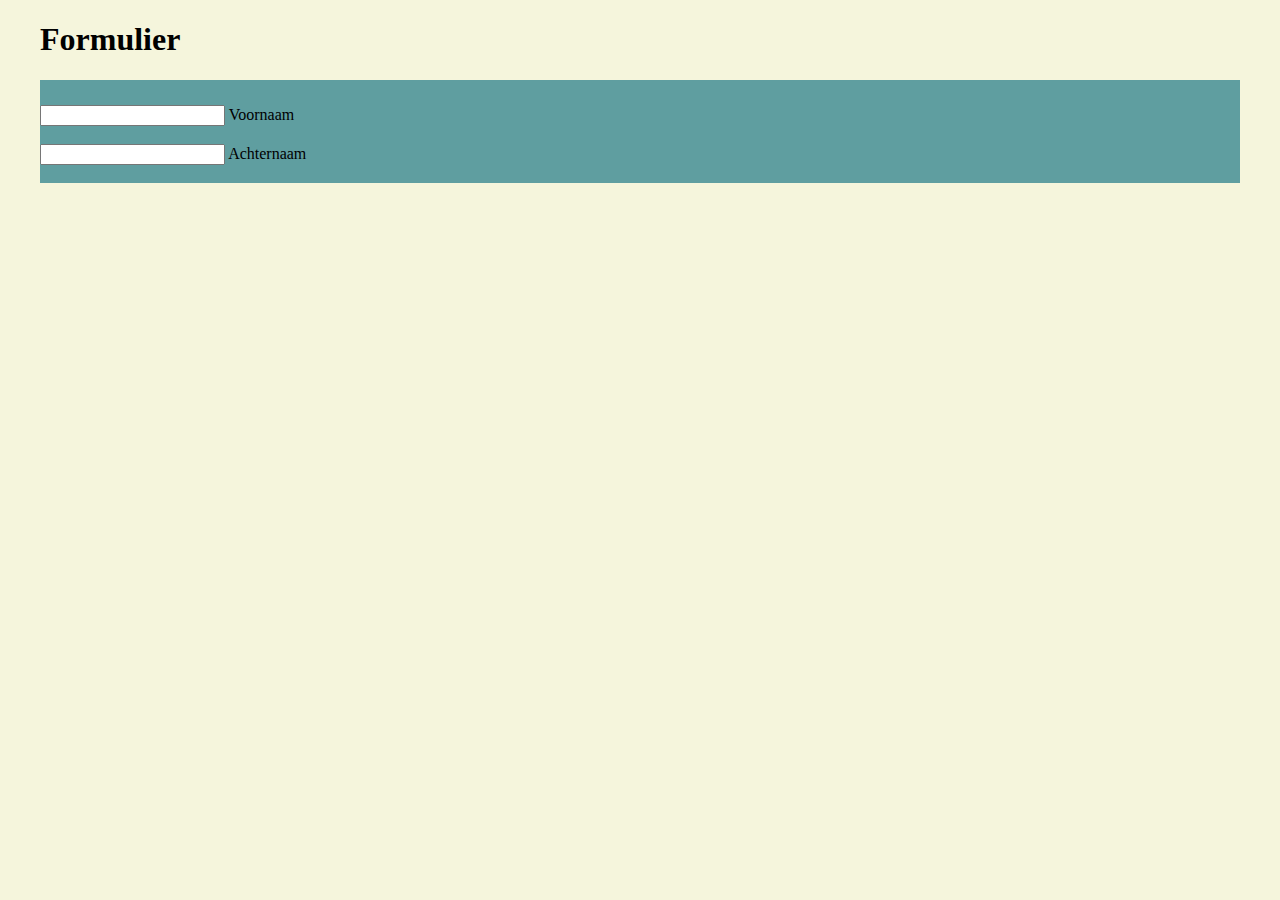
==== contact.html @ f8bc23be "style toegevoeg en kleine aanpassing form" ====
<!DOCTYPE html>
<html lang="en">

<head>
    <meta charset="UTF-8">
    <meta http-equiv="X-UA-Compatible" content="IE=edge">
    <meta name="viewport" content="width=device-width, initial-scale=1.0">
    <link rel="stylesheet" type="text/css" href="style.css">
    <title>Document</title>
</head>

<body>
    <div class="container">
        <h1>Formulier</h1>
        <form action="">
            <input type="text" name="voornaam" id="voornaam">
            <label for="voornaam">Voornaam</label><br><br>
            <input type="text" name="achternaam" id=achternaam>
            <label for="achternaam">Achternaam</label><br><br>
        </form>
    </div>

    <body>


    </body>

</html>
---- style.css ----
body{
    margin: 0;
    background-color: beige;
}
nav{
    background-color: burlywood;
}

form{
    background-color: cadetblue;
    padding-top: 25px;
}

.container{
    width: 1200px;
    margin: auto;
}
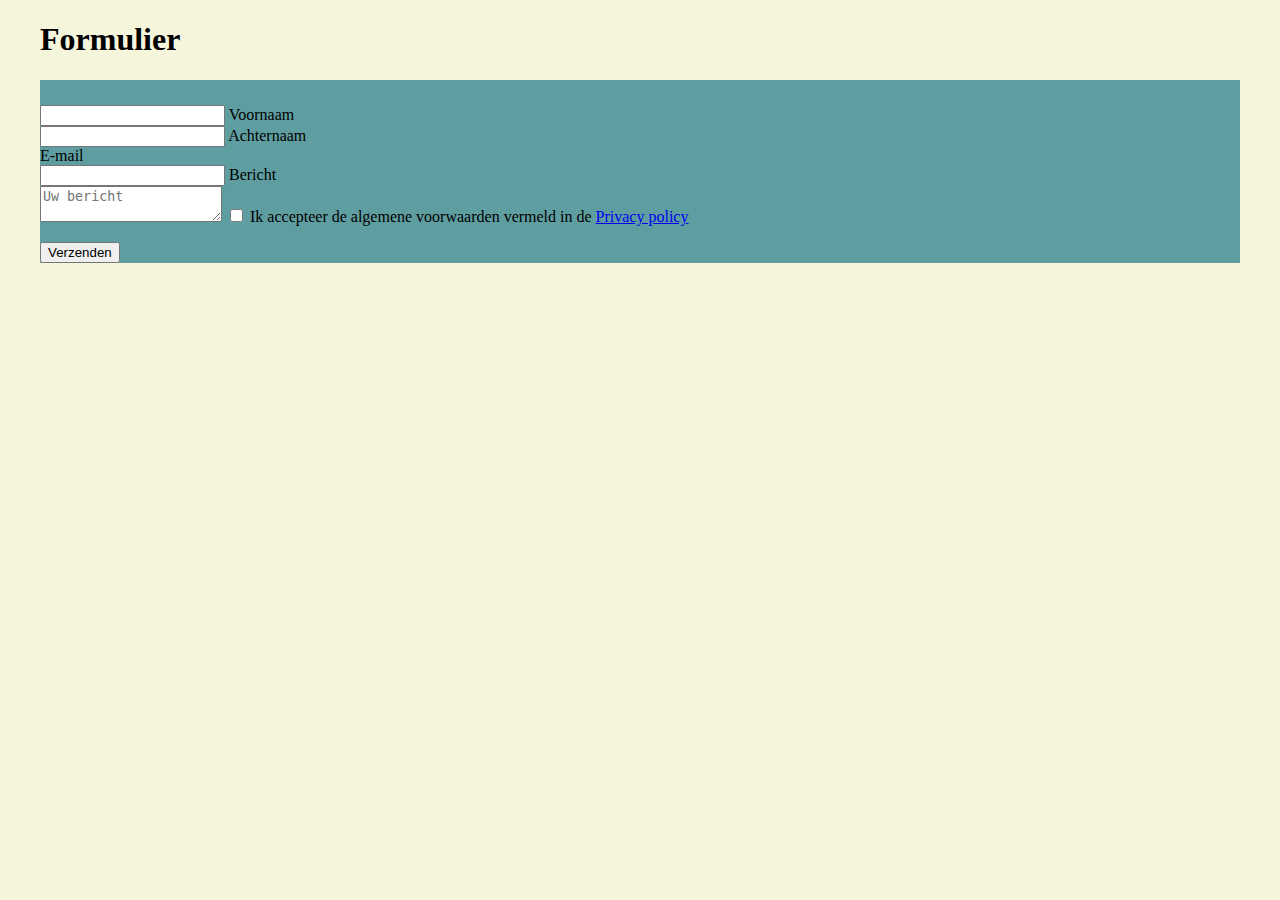
==== commit b22ac096: "Merge branch 'main' into christof" ====
--- a/contact.html
+++ b/contact.html
@@ -12,17 +12,24 @@
 <body>
     <div class="container">
         <h1>Formulier</h1>
-        <form action="">
-            <input type="text" name="voornaam" id="voornaam">
-            <label for="voornaam">Voornaam</label><br><br>
-            <input type="text" name="achternaam" id=achternaam>
-            <label for="achternaam">Achternaam</label><br><br>
-        </form>
-    </div>
-
-    <body>
-
-
-    </body>
+      <form action="">
+        <input type="text" name="voornaam" id="voornaam">
+        <label for="voornaam">Voornaam</label><br>
+        <input type="text" name="achternaam" id=achternaam>
+        <label for="achternaam">Achternaam</label><br>
+        <label for="email">E-mail</label><br>
+        <input type="email" name="email" id="email">
+        <label for="bericht">Bericht</label><br>
+        <textarea name="bericht" id="bericht" placeholder="Uw bericht"></textarea>
+        <label>
+            <input type="checkbox" name="voorwaarden" class="gdpr" required> Ik accepteer de algemene voorwaarden
+            vermeld in de <a href="#" class="">Privacy policy</a>
+        </label>
+        <p>
+            <input type="submit" value="Verzenden" class="btn">
+        </p>
+    </form>
+   </div>
+ </body>
 
 </html>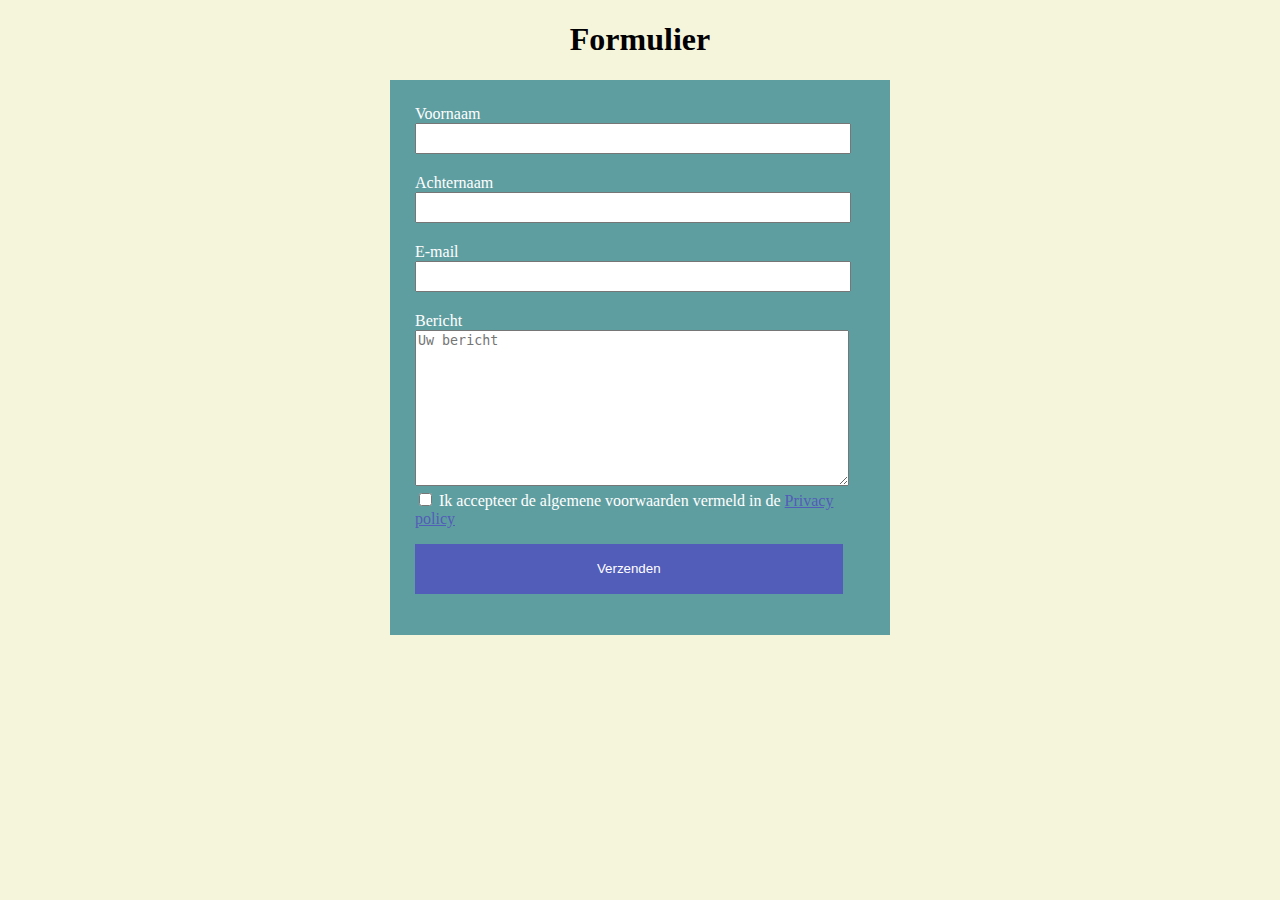
==== commit a164698f: "styling contactform" ====
--- a/contact.html
+++ b/contact.html
@@ -12,24 +12,24 @@
 <body>
     <div class="container">
         <h1>Formulier</h1>
-      <form action="">
-        <input type="text" name="voornaam" id="voornaam">
-        <label for="voornaam">Voornaam</label><br>
-        <input type="text" name="achternaam" id=achternaam>
-        <label for="achternaam">Achternaam</label><br>
-        <label for="email">E-mail</label><br>
-        <input type="email" name="email" id="email">
-        <label for="bericht">Bericht</label><br>
-        <textarea name="bericht" id="bericht" placeholder="Uw bericht"></textarea>
-        <label>
-            <input type="checkbox" name="voorwaarden" class="gdpr" required> Ik accepteer de algemene voorwaarden
-            vermeld in de <a href="#" class="">Privacy policy</a>
-        </label>
-        <p>
-            <input type="submit" value="Verzenden" class="btn">
-        </p>
-    </form>
-   </div>
- </body>
+        <form action="">
+            <label for="voornaam">Voornaam</label><br>
+            <input type="text" name="voornaam" id="voornaam"><br>
+            <label for="achternaam">Achternaam</label><br>
+            <input type="text" name="achternaam" id=achternaam><br>
+            <label for="email">E-mail</label><br>
+            <input type="email" name="email" id="email"><br>
+            <label for="bericht">Bericht</label><br>
+            <textarea name="bericht" id="bericht" placeholder="Uw bericht"></textarea><br>
+            <label>
+                <input type="checkbox" name="voorwaarden" class="gdpr" required> Ik accepteer de algemene voorwaarden
+                vermeld in de <a href="#" class="">Privacy policy</a>
+            </label>
+            <p>
+                <input type="submit" value="Verzenden" class="btn">
+            </p>
+        </form>
+    </div>
+</body>
 
 </html>--- a/style.css
+++ b/style.css
@@ -1,17 +1,57 @@
-body{
-    margin: 0;
-    background-color: beige;
+body {
+  margin: 0;
+  background-color: beige;
 }
-nav{
-    background-color: burlywood;
+nav {
+  background-color: burlywood;
 }
 
-form{
-    background-color: cadetblue;
-    padding-top: 25px;
+form {
+  background-color: cadetblue;
+  padding: 25px;
 }
 
-.container{
-    width: 1200px;
-    margin: auto;
-}+.container {
+  width: 500px;
+  margin: auto;
+}
+
+input[type='text'],
+input[type='email'] {
+  height: 25px;
+  color: #eee;
+  width: 95%;
+  margin-bottom: 20px;
+}
+
+textarea {
+  height: 150px;
+  width: 95%;
+}
+
+.btn {
+  background: rgb(82, 92, 185);
+  height: 50px;
+  border: none;
+}
+
+label {
+  color: #fff;
+}
+
+.btn:hover {
+  background: rgb(63, 167, 199);
+}
+
+input[type='submit'] {
+  width: 95%;
+  color: #fff;
+}
+
+a:link {
+  color: rgb(82, 92, 185);
+}
+
+h1 {
+  text-align: center;
+}
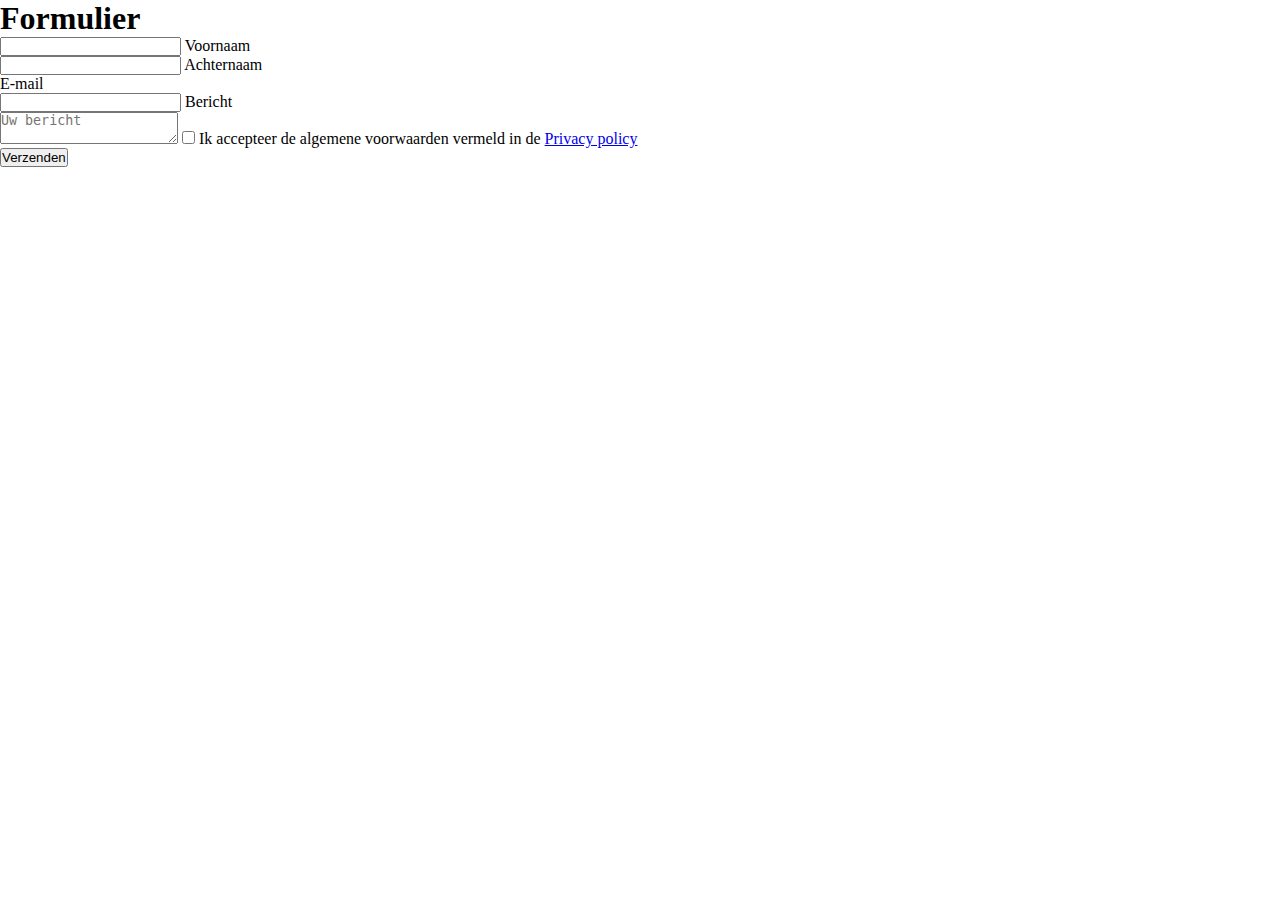
==== commit b3a8bc1c: "Merge branch 'Steven/index-section' of https://github.com/Christof44/collab-try-out into Steven/inde" ====
--- a/contact.html
+++ b/contact.html
@@ -12,24 +12,24 @@
 <body>
     <div class="container">
         <h1>Formulier</h1>
-        <form action="">
-            <label for="voornaam">Voornaam</label><br>
-            <input type="text" name="voornaam" id="voornaam"><br>
-            <label for="achternaam">Achternaam</label><br>
-            <input type="text" name="achternaam" id=achternaam><br>
-            <label for="email">E-mail</label><br>
-            <input type="email" name="email" id="email"><br>
-            <label for="bericht">Bericht</label><br>
-            <textarea name="bericht" id="bericht" placeholder="Uw bericht"></textarea><br>
-            <label>
-                <input type="checkbox" name="voorwaarden" class="gdpr" required> Ik accepteer de algemene voorwaarden
-                vermeld in de <a href="#" class="">Privacy policy</a>
-            </label>
-            <p>
-                <input type="submit" value="Verzenden" class="btn">
-            </p>
-        </form>
-    </div>
-</body>
+      <form action="">
+        <input type="text" name="voornaam" id="voornaam">
+        <label for="voornaam">Voornaam</label><br>
+        <input type="text" name="achternaam" id=achternaam>
+        <label for="achternaam">Achternaam</label><br>
+        <label for="email">E-mail</label><br>
+        <input type="email" name="email" id="email">
+        <label for="bericht">Bericht</label><br>
+        <textarea name="bericht" id="bericht" placeholder="Uw bericht"></textarea>
+        <label>
+            <input type="checkbox" name="voorwaarden" class="gdpr" required> Ik accepteer de algemene voorwaarden
+            vermeld in de <a href="#" class="">Privacy policy</a>
+        </label>
+        <p>
+            <input type="submit" value="Verzenden" class="btn">
+        </p>
+    </form>
+   </div>
+ </body>
 
 </html>--- a/style.css
+++ b/style.css
@@ -1,57 +1,33 @@
-body {
-  margin: 0;
-  background-color: beige;
-}
-nav {
-  background-color: burlywood;
+* {
+    padding: 0;
+    margin: 0;
+    box-sizing: border-box;
 }
 
-form {
-  background-color: cadetblue;
-  padding: 25px;
+#grid {
+    width: 1200px;
+    margin: 100px auto 0;
+    display: grid;
+    grid-template-columns: repeat(3, 1fr);
+    grid-template-rows: repeat(2, 1fr);
+    grid-gap: 20px;
 }
 
-.container {
-  width: 500px;
-  margin: auto;
+footer {
+    background-color: #eee;
 }
 
-input[type='text'],
-input[type='email'] {
-  height: 25px;
-  color: #eee;
-  width: 95%;
-  margin-bottom: 20px;
+#list-section {
+    width: 1200px;
+    height: 180px;
+    margin: 200px auto 0;
+    display: grid;
+    grid-template-columns: repeat(3, 1fr);
+    grid-template-rows: 1fr;
+
 }
 
-textarea {
-  height: 150px;
-  width: 95%;
-}
-
-.btn {
-  background: rgb(82, 92, 185);
-  height: 50px;
-  border: none;
-}
-
-label {
-  color: #fff;
-}
-
-.btn:hover {
-  background: rgb(63, 167, 199);
-}
-
-input[type='submit'] {
-  width: 95%;
-  color: #fff;
-}
-
-a:link {
-  color: rgb(82, 92, 185);
-}
-
-h1 {
-  text-align: center;
-}
+#list-section ul {
+    padding: 70px 0 0 100px;
+    list-style-type: none;
+}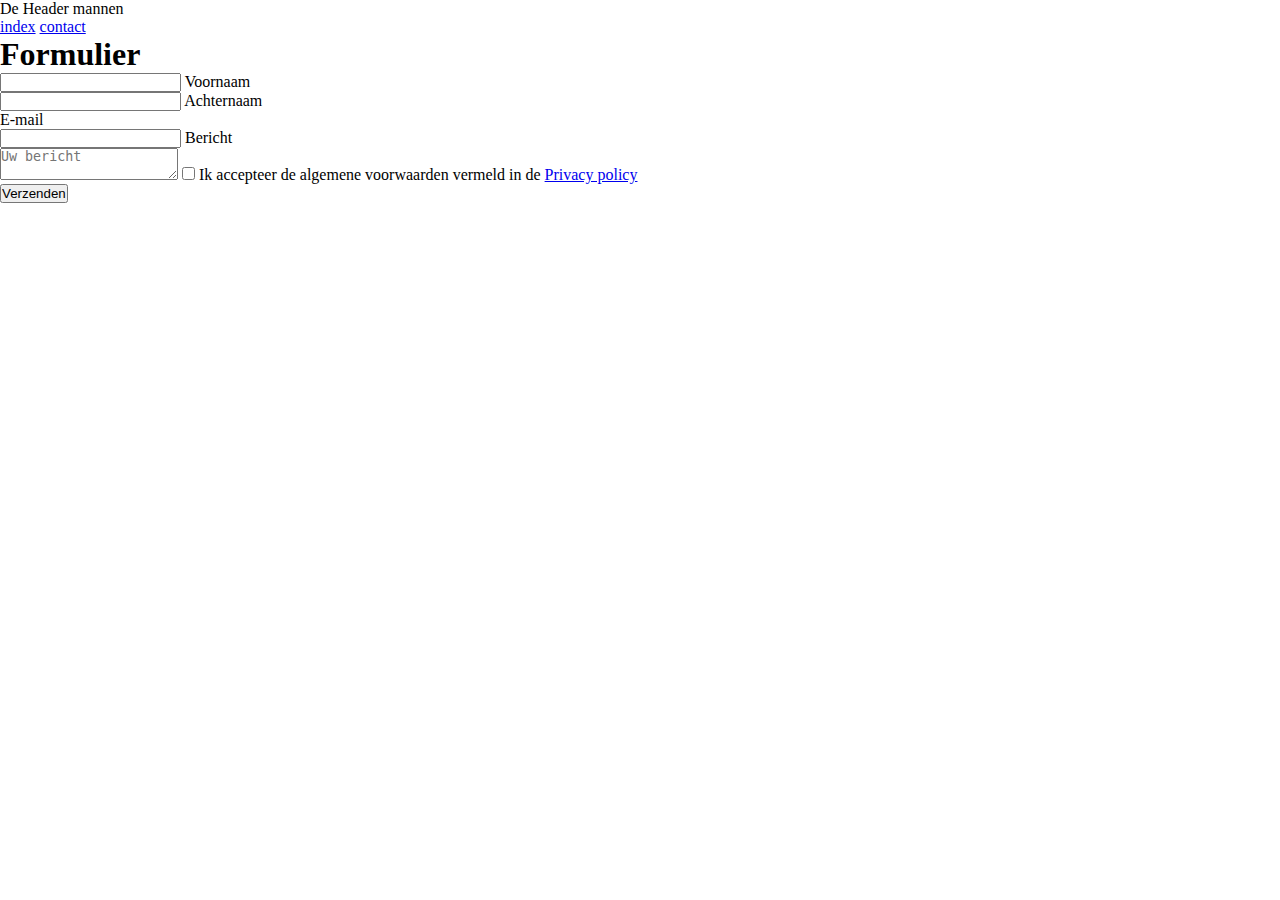
==== commit 56fb4348: "nav toegevoegd aan contactpagina" ====
--- a/contact.html
+++ b/contact.html
@@ -10,26 +10,31 @@
 </head>
 
 <body>
+    <header>De Header mannen</header>
+    <nav>
+        <a href="index.html">index</a>
+        <a href="contact.html">contact</a>
+    </nav>
     <div class="container">
         <h1>Formulier</h1>
-      <form action="">
-        <input type="text" name="voornaam" id="voornaam">
-        <label for="voornaam">Voornaam</label><br>
-        <input type="text" name="achternaam" id=achternaam>
-        <label for="achternaam">Achternaam</label><br>
-        <label for="email">E-mail</label><br>
-        <input type="email" name="email" id="email">
-        <label for="bericht">Bericht</label><br>
-        <textarea name="bericht" id="bericht" placeholder="Uw bericht"></textarea>
-        <label>
-            <input type="checkbox" name="voorwaarden" class="gdpr" required> Ik accepteer de algemene voorwaarden
-            vermeld in de <a href="#" class="">Privacy policy</a>
-        </label>
-        <p>
-            <input type="submit" value="Verzenden" class="btn">
-        </p>
-    </form>
-   </div>
- </body>
+        <form action="">
+            <input type="text" name="voornaam" id="voornaam">
+            <label for="voornaam">Voornaam</label><br>
+            <input type="text" name="achternaam" id=achternaam>
+            <label for="achternaam">Achternaam</label><br>
+            <label for="email">E-mail</label><br>
+            <input type="email" name="email" id="email">
+            <label for="bericht">Bericht</label><br>
+            <textarea name="bericht" id="bericht" placeholder="Uw bericht"></textarea>
+            <label>
+                <input type="checkbox" name="voorwaarden" class="gdpr" required> Ik accepteer de algemene voorwaarden
+                vermeld in de <a href="#" class="">Privacy policy</a>
+            </label>
+            <p>
+                <input type="submit" value="Verzenden" class="btn">
+            </p>
+        </form>
+    </div>
+</body>
 
 </html>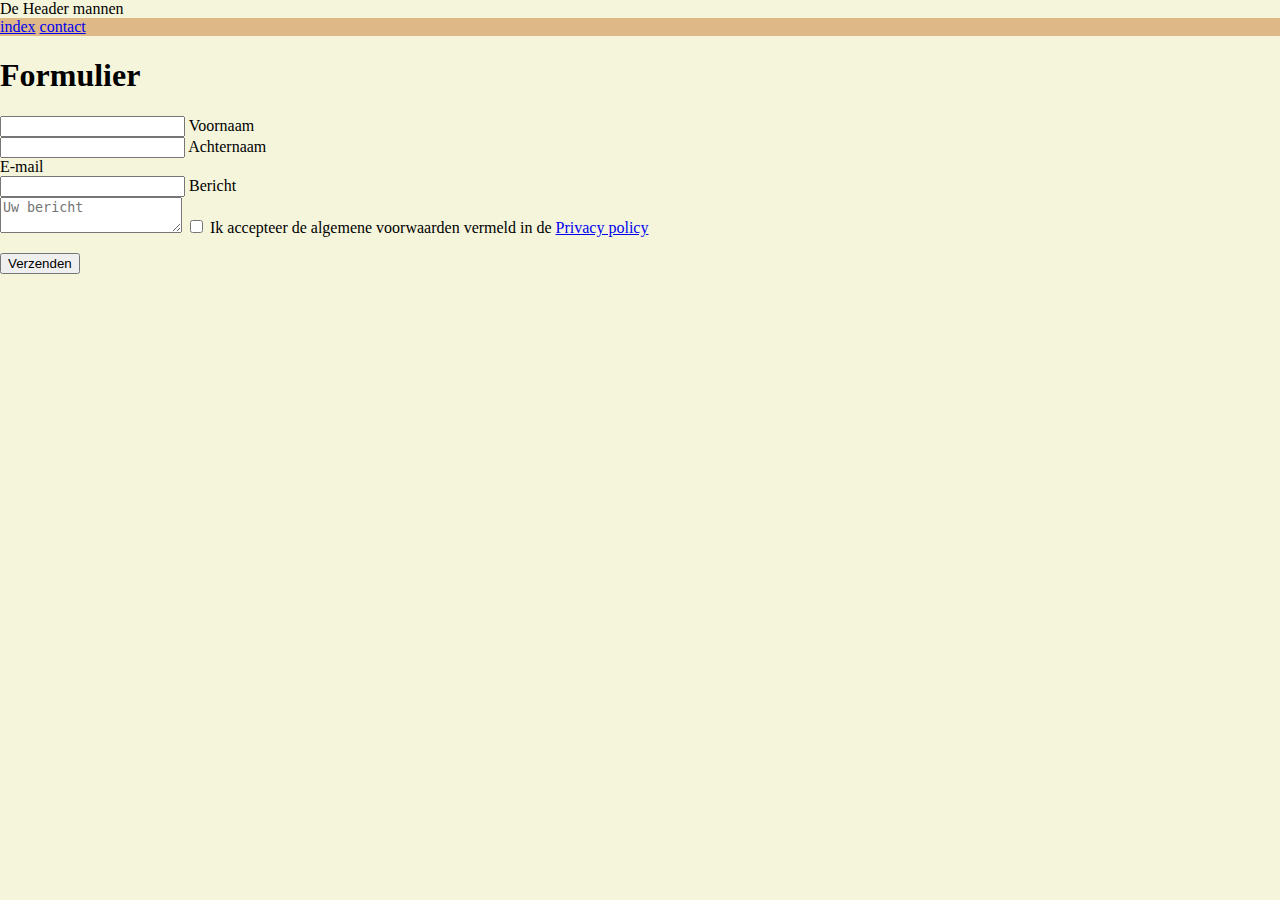
==== commit f6379a31: "nav toegevoegd aan contactpagina" ====
--- a/contact.html
+++ b/contact.html
@@ -18,6 +18,7 @@
     <div class="container">
         <h1>Formulier</h1>
         <form action="">
+
             <input type="text" name="voornaam" id="voornaam">
             <label for="voornaam">Voornaam</label><br>
             <input type="text" name="achternaam" id=achternaam>
@@ -26,6 +27,7 @@
             <input type="email" name="email" id="email">
             <label for="bericht">Bericht</label><br>
             <textarea name="bericht" id="bericht" placeholder="Uw bericht"></textarea>
+
             <label>
                 <input type="checkbox" name="voorwaarden" class="gdpr" required> Ik accepteer de algemene voorwaarden
                 vermeld in de <a href="#" class="">Privacy policy</a>
--- a/style.css
+++ b/style.css
@@ -1,8 +1,11 @@
-* {
-    padding: 0;
-    margin: 0;
-    box-sizing: border-box;
+body {
+  margin: 0;
+  background-color: beige;
 }
+nav {
+  background-color: burlywood;
+}
+
 
 #grid {
     width: 1200px;
@@ -11,23 +14,54 @@
     grid-template-columns: repeat(3, 1fr);
     grid-template-rows: repeat(2, 1fr);
     grid-gap: 20px;
-}
 
-footer {
-    background-color: #eee;
-}
-
-#list-section {
-    width: 1200px;
-    height: 180px;
-    margin: 200px auto 0;
-    display: grid;
-    grid-template-columns: repeat(3, 1fr);
-    grid-template-rows: 1fr;
+form{
+    background-color: cadetblue;
+    padding-top: 25px;
 
 }
 
-#list-section ul {
-    padding: 70px 0 0 100px;
-    list-style-type: none;
-}+.container {
+  width: 500px;
+  margin: auto;
+}
+
+input[type='text'],
+input[type='email'] {
+  height: 25px;
+  color: #eee;
+  width: 95%;
+  margin-bottom: 20px;
+}
+
+textarea {
+  height: 150px;
+  width: 95%;
+}
+
+.btn {
+  background: rgb(82, 92, 185);
+  height: 50px;
+  border: none;
+}
+
+label {
+  color: #fff;
+}
+
+.btn:hover {
+  background: rgb(63, 167, 199);
+}
+
+input[type='submit'] {
+  width: 95%;
+  color: #fff;
+}
+
+a:link {
+  color: rgb(82, 92, 185);
+}
+
+h1 {
+  text-align: center;
+}
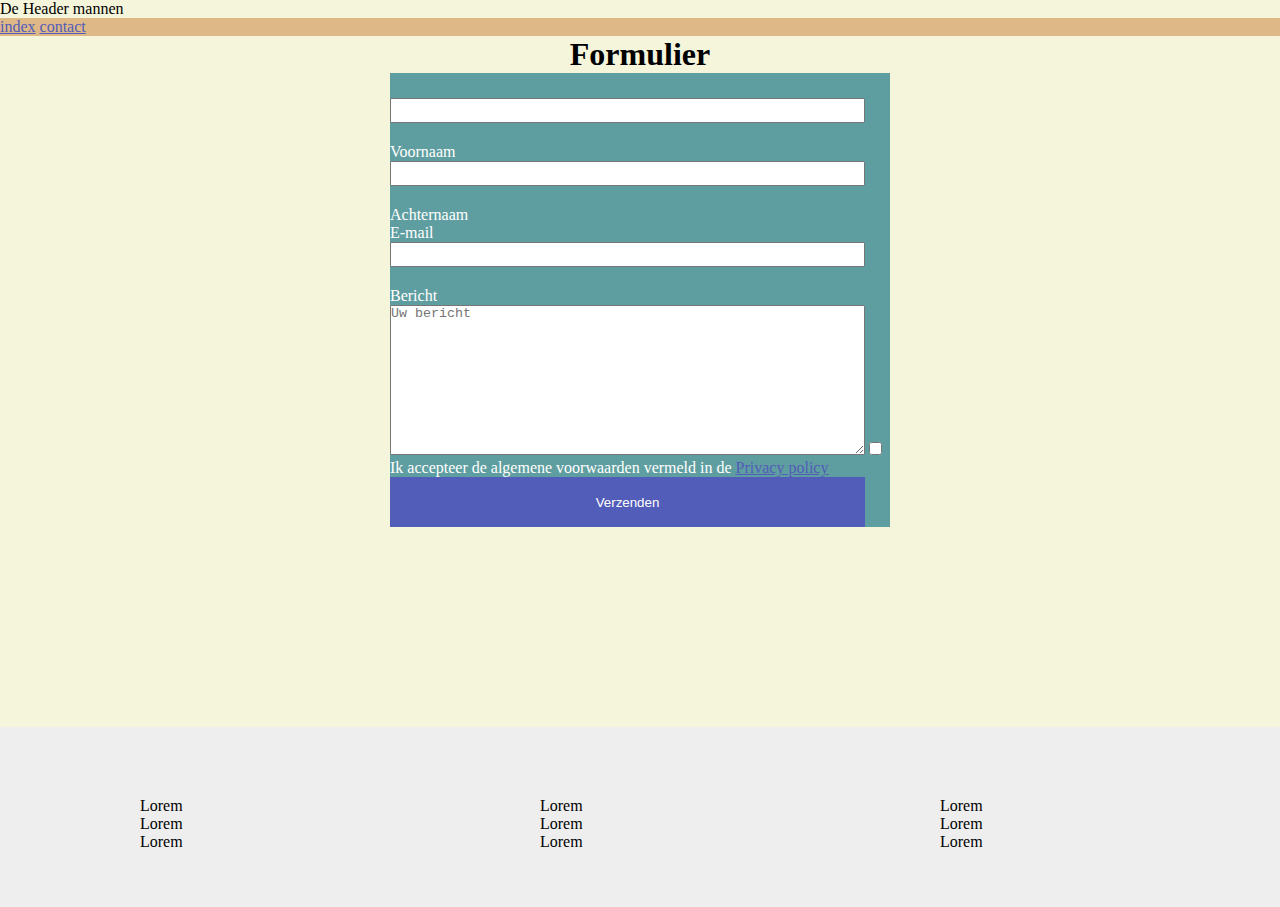
==== commit 73b06979: "footer aan contactpagina toegevoegd" ====
--- a/contact.html
+++ b/contact.html
@@ -37,6 +37,31 @@
             </p>
         </form>
     </div>
+    <footer>
+        <section id="list-section">
+            <div>
+                <ul class="list">
+                    <li>Lorem</li>
+                    <li>Lorem</li>
+                    <li>Lorem</li>
+                </ul>
+            </div>
+            <div>
+                <ul class="list">
+                    <li>Lorem</li>
+                    <li>Lorem</li>
+                    <li>Lorem</li>
+                </ul>
+            </div>
+            <div>
+                <ul class="list">
+                    <li>Lorem</li>
+                    <li>Lorem</li>
+                    <li>Lorem</li>
+                </ul>
+            </div>
+        </section>
+    </footer>
 </body>
 
 </html>--- a/style.css
+++ b/style.css
@@ -4,6 +4,12 @@
 }
 nav {
   background-color: burlywood;
+}
+
+* {
+    padding: 0;
+    margin: 0;
+    box-sizing: border-box;
 }
 
 
@@ -14,6 +20,8 @@
     grid-template-columns: repeat(3, 1fr);
     grid-template-rows: repeat(2, 1fr);
     grid-gap: 20px;
+
+}
 
 form{
     background-color: cadetblue;
@@ -65,3 +73,22 @@
 h1 {
   text-align: center;
 }
+
+footer {
+    background-color: #eee;
+}
+
+#list-section {
+    width: 1200px;
+    height: 180px;
+    margin: 200px auto 0;
+    display: grid;
+    grid-template-columns: repeat(3, 1fr);
+    grid-template-rows: 1fr;
+
+}
+
+#list-section ul {
+    padding: 70px 0 0 100px;
+    list-style-type: none;
+}
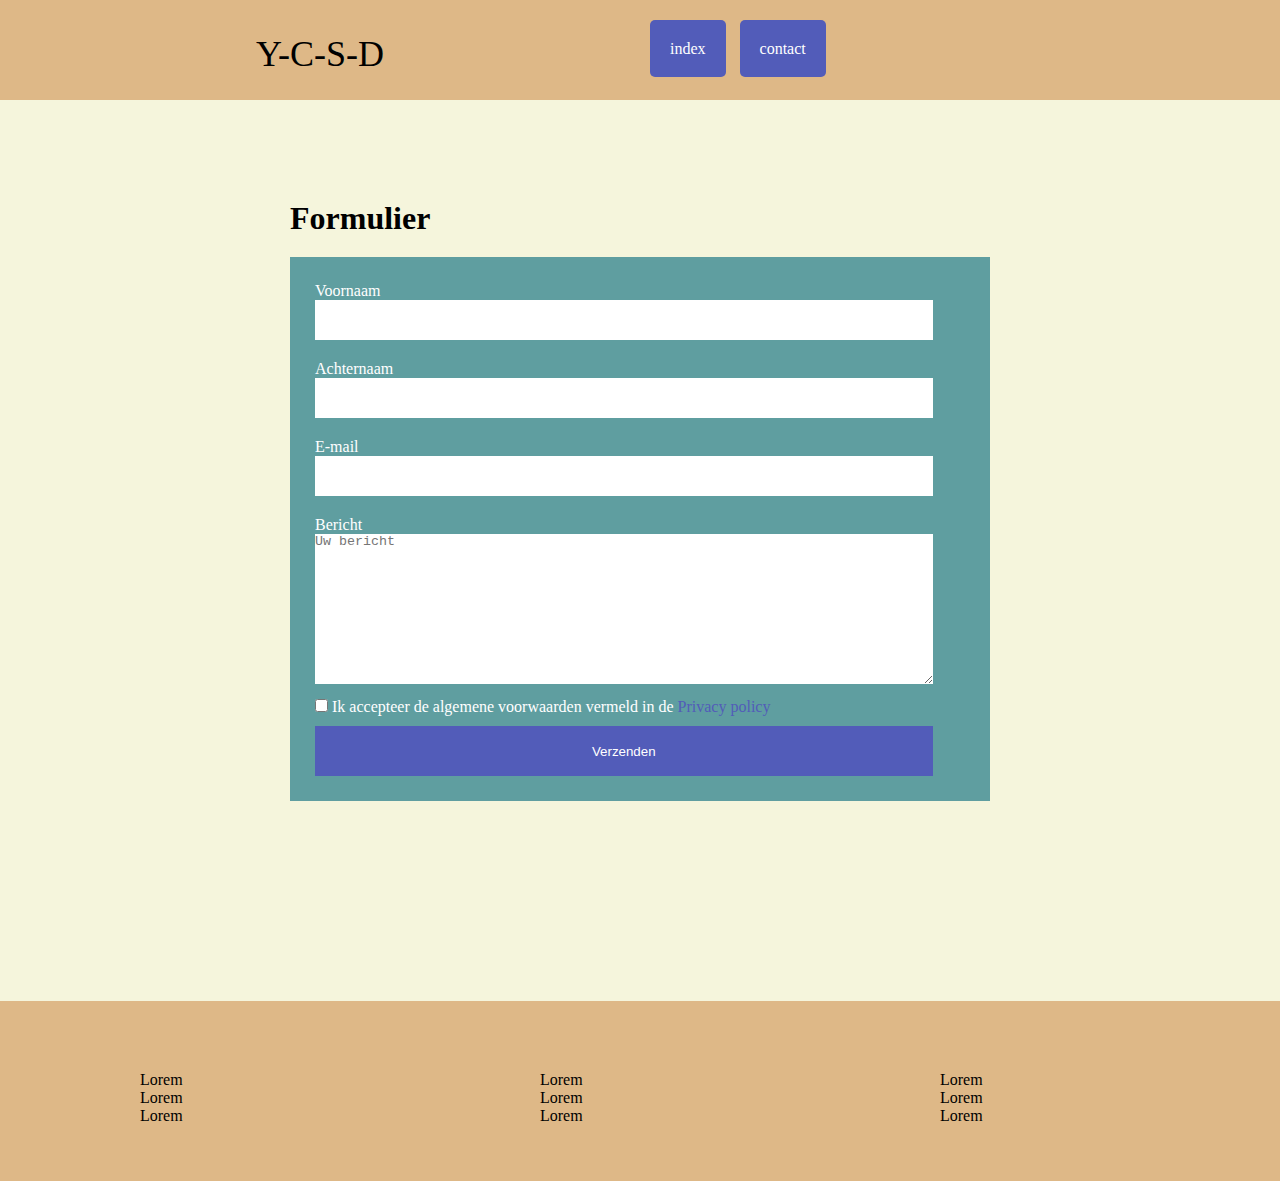
==== commit 5ff064ab: "last css changes" ====
--- a/contact.html
+++ b/contact.html
@@ -10,23 +10,27 @@
 </head>
 
 <body>
-    <header>De Header mannen</header>
-    <nav>
-        <a href="index.html">index</a>
-        <a href="contact.html">contact</a>
-    </nav>
+    <div class="navigatie-header">
+        <div class="align">
+            <header>Y-C-S-D</header>
+            <nav>
+                <a href="index.html">index</a>
+                <a href="contact.html">contact</a>
+            </nav>
+        </div>
+    </div>
     <div class="container">
         <h1>Formulier</h1>
         <form action="">
+            <label for="voornaam">Voornaam</label><br>
+            <input type="text" name="voornaam" id="voornaam"><br>
+            <label for="achternaam">Achternaam</label><br>
+            <input type="text" name="achternaam" id=achternaam><br>
 
-            <input type="text" name="voornaam" id="voornaam">
-            <label for="voornaam">Voornaam</label><br>
-            <input type="text" name="achternaam" id=achternaam>
-            <label for="achternaam">Achternaam</label><br>
             <label for="email">E-mail</label><br>
             <input type="email" name="email" id="email">
             <label for="bericht">Bericht</label><br>
-            <textarea name="bericht" id="bericht" placeholder="Uw bericht"></textarea>
+            <textarea name="bericht" id="bericht" placeholder="Uw bericht"></textarea><br>
 
             <label>
                 <input type="checkbox" name="voorwaarden" class="gdpr" required> Ik accepteer de algemene voorwaarden
--- a/style.css
+++ b/style.css
@@ -2,55 +2,95 @@
   margin: 0;
   background-color: beige;
 }
+
+header {
+  padding-top: 10px;
+  width: 50%;
+  font-size: 36px;
+}
+
+.align {
+  display: flex;
+  padding-top: 23px;
+  text-align: center;
+}
+
+.navigatie-header {
+  background-color: burlywood;
+  height: 100px;
+}
 nav {
-  background-color: burlywood;
+  width: 50%;
+  margin: auto;
+  text-align: left;
+}
+
+a {
+  color: white;
+  text-decoration: none;
+}
+h1 {
+  margin-bottom: 20px;
+}
+
+nav a:link {
+  background: rgb(82, 92, 185);
+  color: white;
+  padding: 20px;
+  border-radius: 5px;
+  margin-left: 10px;
+}
+
+nav a:link:hover {
+  background: rgb(63, 167, 199);
 }
 
 * {
-    padding: 0;
-    margin: 0;
-    box-sizing: border-box;
+  padding: 0;
+  margin: 0;
+  box-sizing: border-box;
 }
 
-
 #grid {
-    width: 1200px;
-    margin: 100px auto 0;
-    display: grid;
-    grid-template-columns: repeat(3, 1fr);
-    grid-template-rows: repeat(2, 1fr);
-    grid-gap: 20px;
-
+  width: 1200px;
+  margin: 100px auto 0;
+  display: grid;
+  grid-template-columns: repeat(3, 1fr);
+  grid-template-rows: repeat(2, 1fr);
+  grid-gap: 20px;
 }
 
-form{
-    background-color: cadetblue;
-    padding-top: 25px;
-
+form {
+  background-color: cadetblue;
+  padding: 25px;
 }
 
 .container {
-  width: 500px;
-  margin: auto;
+  width: 700px;
+  margin: 100px auto;
 }
 
 input[type='text'],
 input[type='email'] {
-  height: 25px;
+  height: 40px;
   color: #eee;
   width: 95%;
   margin-bottom: 20px;
+  border: none;
 }
 
 textarea {
   height: 150px;
   width: 95%;
+  border: none;
+  margin-bottom: 10px;
 }
 
 .btn {
   background: rgb(82, 92, 185);
   height: 50px;
   border: none;
+  margin-top: 10px;
 }
 
 label {
@@ -70,25 +110,20 @@
   color: rgb(82, 92, 185);
 }
 
-h1 {
-  text-align: center;
-}
-
 footer {
-    background-color: #eee;
+  background-color: burlywood;
 }
 
 #list-section {
-    width: 1200px;
-    height: 180px;
-    margin: 200px auto 0;
-    display: grid;
-    grid-template-columns: repeat(3, 1fr);
-    grid-template-rows: 1fr;
-
+  width: 1200px;
+  height: 180px;
+  margin: 200px auto 0;
+  display: grid;
+  grid-template-columns: repeat(3, 1fr);
+  grid-template-rows: 1fr;
 }
 
 #list-section ul {
-    padding: 70px 0 0 100px;
-    list-style-type: none;
+  padding: 70px 0 0 100px;
+  list-style-type: none;
 }
